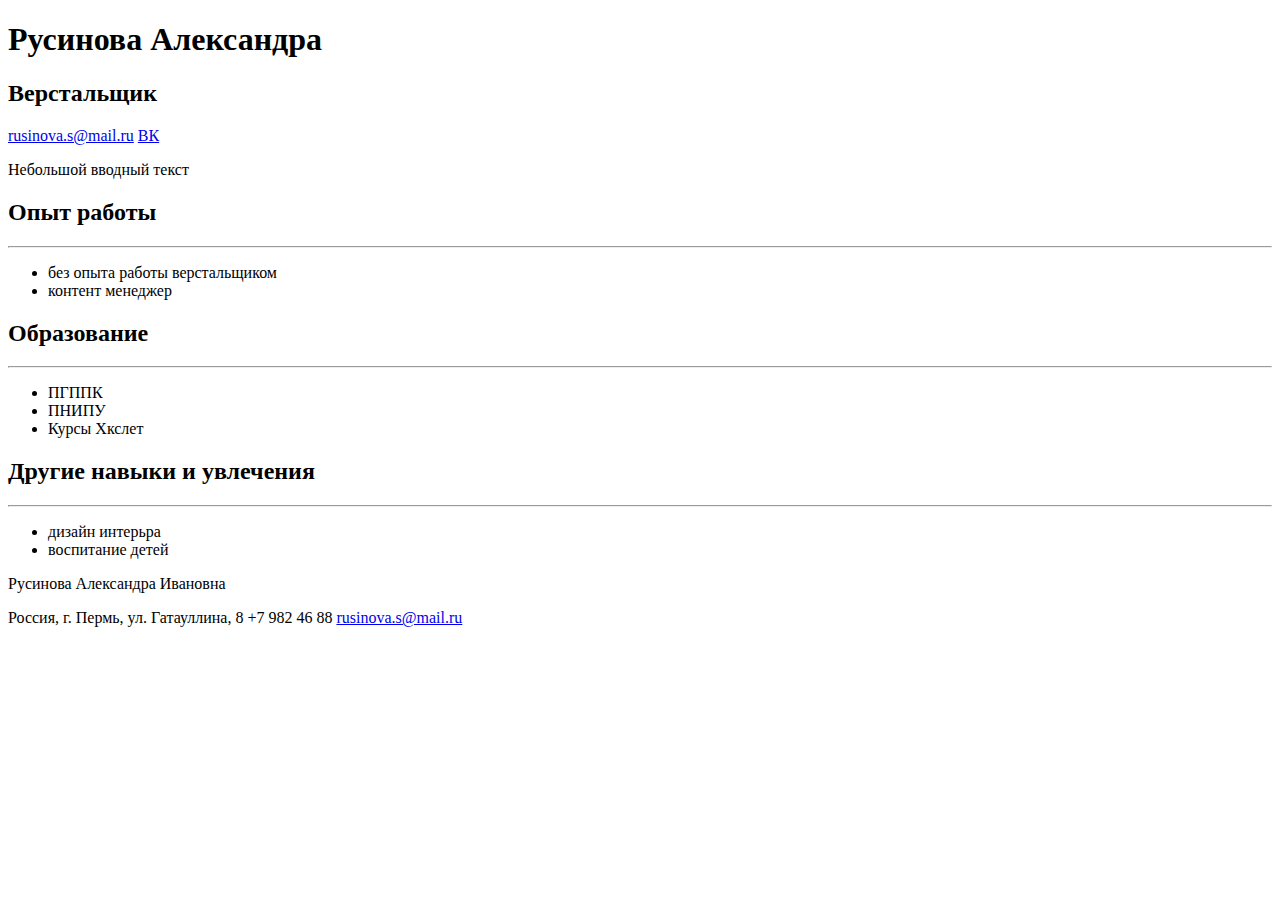
==== index.html @ 2a2b1ccd "Rename test.html to index.html" ====
<!DOCTYPE html>
<html lang="ru">
  <head>
    <meta charset="UTF-8">
     <link rel="stylesheet" href="style.css">
    <title>Моё резюме</title>
  </head>

  <body>
  	<div id="header">
  		<h1>Русинова Александра</h1>
		  <h2>Верстальщик</h2>
  		<p><a href="mailto:rusinova.s@mail.ru">rusinova.s@mail.ru</a> <a href="https://vk.com/id22488347">ВК</a></p>
 
  	</div>

  	<div id="main">
  		<p>Небольшой вводный текст</p>
  		<section>
			  <h2>Опыт работы</h2>
			  <hr>
  			<ul>
  				<li>без опыта работы верстальщиком</li>
  				<li>контент менеджер</li>
  			</ul>
  		</section>

  		<section>
			  <h2>Образование</h2>
			  <hr>
  			<ul>
  				<li>ПГППК</li>
				<li>ПНИПУ</li>
				<li>Курсы Хкслет</li>
  			</ul>
  		</section>

  		<section>
			  <h2>Другие навыки и увлечения</h2>
			  <hr>
  			<ul>
  				<li>дизайн интерьра</li>
  				<li>воспитание детей</li>
  			</ul>
  		</section>	
  	</div>

  	<div id="footer">
  		<p>Русинова Александра Ивановна</p>
  		<p>Россия, г. Пермь, ул. Гатауллина, 8  +7 982 46 88 <a href="mailto:rusinova.s@mail.ru">rusinova.s@mail.ru</a></p>
  	</div>
  </body>
 </html>
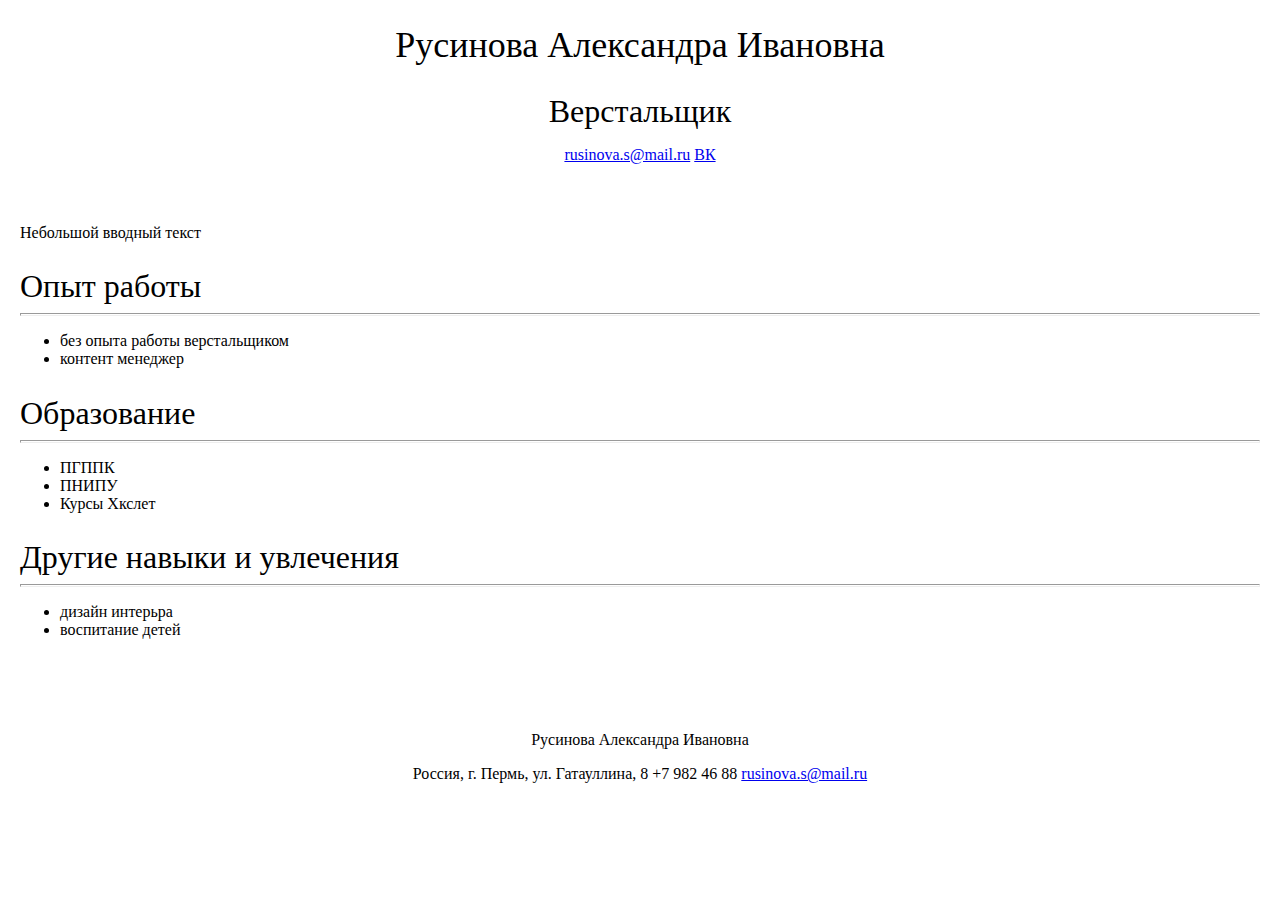
==== commit 2e0dd114: "добавили отчетство" ====
--- a/index.html
+++ b/index.html
@@ -8,7 +8,7 @@
 
   <body>
   	<div id="header">
-  		<h1>Русинова Александра</h1>
+  		<h1>Русинова Александра Ивановна</h1>
 		  <h2>Верстальщик</h2>
   		<p><a href="mailto:rusinova.s@mail.ru">rusinova.s@mail.ru</a> <a href="https://vk.com/id22488347">ВК</a></p>
  
--- a/style.css
+++ b/style.css
@@ -0,0 +1,32 @@
+	hr {
+		color:gray;
+    	height: 1px;
+	}
+	p {
+		margin-bottom: 12px;
+		}
+	#header {
+		text-align: center;
+		margin-bottom: 32px;
+	}
+
+	#main {
+		padding: 12px;
+
+	}
+	#footer {
+		text-align: center;
+		margin-top: 64px;
+	}
+	 h1 {font-size: 36px;
+		font-weight:400;
+	 	padding: 0px;
+		margin-bottom: 12px; /*отступ снизу*/
+	 }
+	 h2 {font-size: 32px;
+		font-weight:400;
+		margin-bottom: 8px;
+	 }
+	 h3 {
+		font-weight:400;
+	 }
